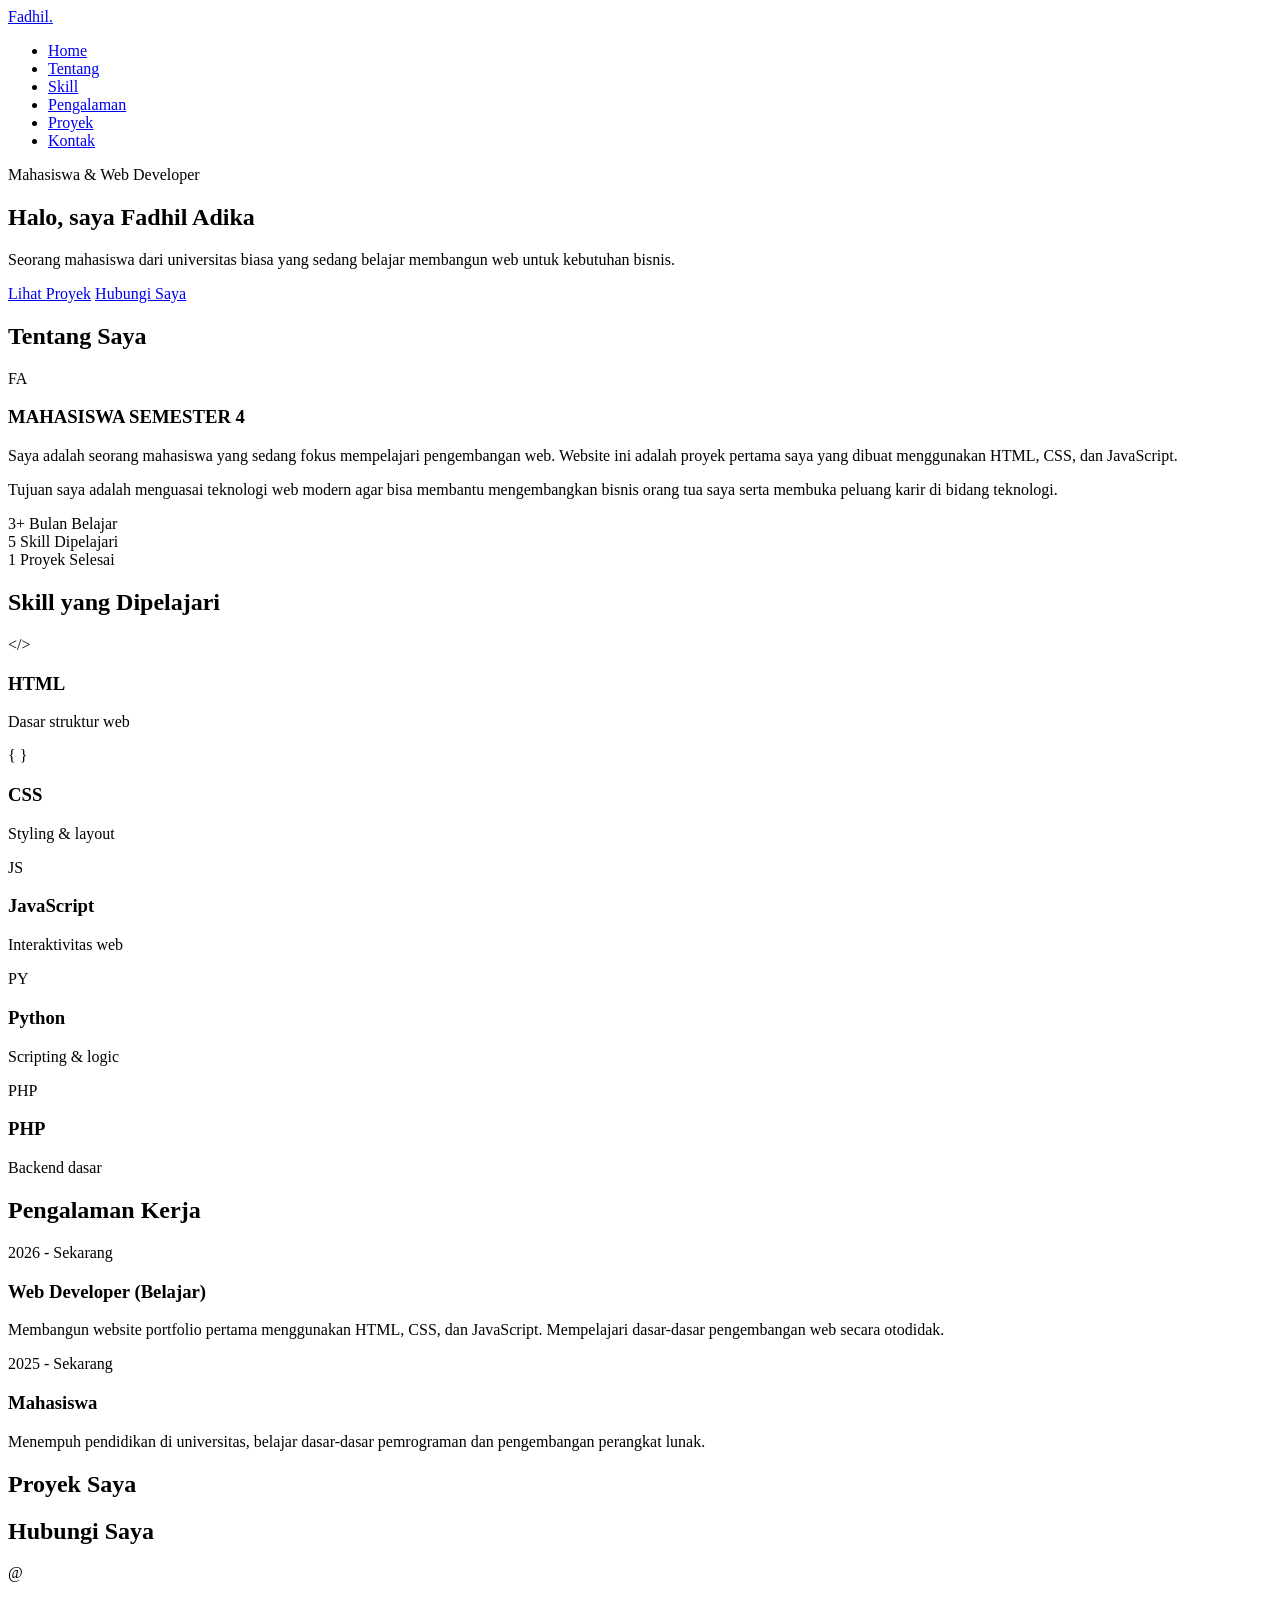
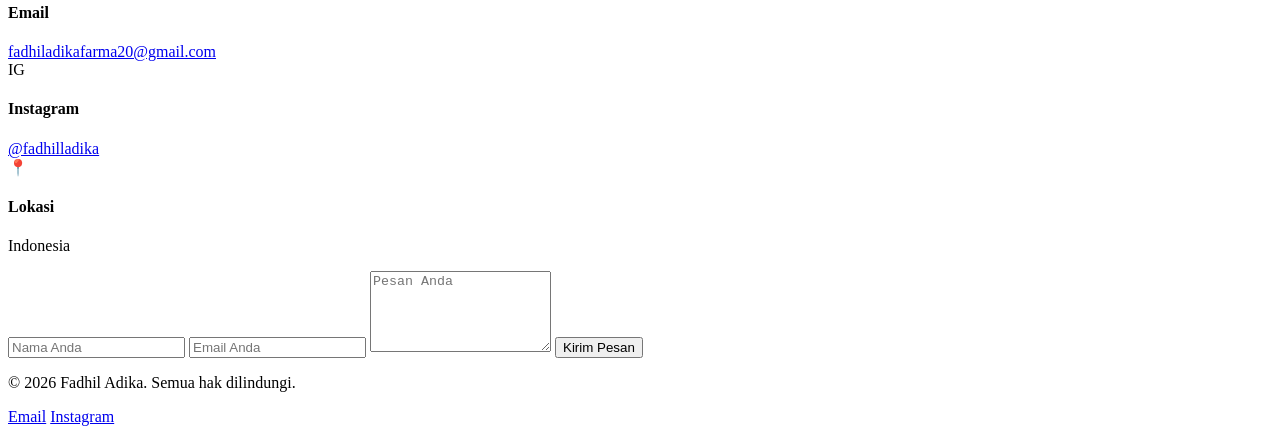
==== backend/templates/index.html @ 2621794d "Portfolio Fadhil Adika - Flask + Frontend" ====
<!DOCTYPE html>
<html lang="id">
<head>
    <meta charset="UTF-8">
    <meta name="viewport" content="width=device-width, initial-scale=1.0">
    <title>Fadhil Adika | Portfolio</title>
    <link rel="stylesheet" href="/static/css/style.css">
</head>
<body>
    <header class="header">
        <div class="container">
            <a href="#" class="logo">Fadhil<span>.</span></a>
            <nav class="navbar">
                <ul class="nav-menu">
                    <li><a href="#home" class="nav-link active">Home</a></li>
                    <li><a href="#about" class="nav-link">Tentang</a></li>
                    <li><a href="#skills" class="nav-link">Skill</a></li>
                    <li><a href="#experience" class="nav-link">Pengalaman</a></li>
                    <li><a href="#projects" class="nav-link">Proyek</a></li>
                    <li><a href="#contact" class="nav-link">Kontak</a></li>
                </ul>
                <div class="hamburger">
                    <span></span>
                    <span></span>
                    <span></span>
                </div>
            </nav>
        </div>
    </header>

    <section class="hero" id="home">
        <div class="container">
            <div class="hero-content">
                <span class="hero-subtitle">Mahasiswa & Web Developer</span>
                <h1 class="hero-title">Halo, saya <span>Fadhil Adika</span></h1>
                <p class="hero-desc">Seorang mahasiswa dari universitas biasa yang sedang belajar membangun web untuk kebutuhan bisnis.</p>
                <div class="hero-actions">
                    <a href="#projects" class="btn btn-primary">Lihat Proyek</a>
                    <a href="#contact" class="btn btn-outline">Hubungi Saya</a>
                </div>
            </div>
        </div>
    </section>

    <section class="about section" id="about">
        <div class="container">
            <h2 class="section-title">Tentang <span>Saya</span></h2>
            <div class="about-grid">
                <div class="about-image">
                    <div class="about-image-box">
                        <span class="initials">FA</span>
                    </div>
                </div>
                <div class="about-text">
                    <h3>MAHASISWA SEMESTER 4</h3>
                    <p>Saya adalah seorang mahasiswa yang sedang fokus mempelajari pengembangan web. Website ini adalah proyek pertama saya yang dibuat menggunakan HTML, CSS, dan JavaScript.</p>
                    <p>Tujuan saya adalah menguasai teknologi web modern agar bisa membantu mengembangkan bisnis orang tua saya serta membuka peluang karir di bidang teknologi.</p>
                    <div class="about-stats">
                        <div class="stat">
                            <span class="stat-number">3+</span>
                            <span class="stat-label">Bulan Belajar</span>
                        </div>
                        <div class="stat">
                            <span class="stat-number">5</span>
                            <span class="stat-label">Skill Dipelajari</span>
                        </div>
                        <div class="stat">
                            <span class="stat-number">1</span>
                            <span class="stat-label">Proyek Selesai</span>
                        </div>
                    </div>
                </div>
            </div>
        </div>
    </section>

    <section class="skills section" id="skills">
        <div class="container">
            <h2 class="section-title">Skill yang <span>Dipela<span class="highlight-underline">jari</span></span></h2>
            <div class="skills-grid">
                <div class="skill-card" data-delay="0">
                    <div class="skill-icon">
                        <span>&lt;/&gt;</span>
                    </div>
                    <h3>HTML</h3>
                    <p>Dasar struktur web</p>
                    <div class="skill-bar">
                        <div class="skill-progress" style="width: 70%"></div>
                    </div>
                </div>
                <div class="skill-card" data-delay="1">
                    <div class="skill-icon">
                        <span>{ }</span>
                    </div>
                    <h3>CSS</h3>
                    <p>Styling & layout</p>
                    <div class="skill-bar">
                        <div class="skill-progress" style="width: 60%"></div>
                    </div>
                </div>
                <div class="skill-card" data-delay="2">
                    <div class="skill-icon">
                        <span>JS</span>
                    </div>
                    <h3>JavaScript</h3>
                    <p>Interaktivitas web</p>
                    <div class="skill-bar">
                        <div class="skill-progress" style="width: 40%"></div>
                    </div>
                </div>
                <div class="skill-card" data-delay="3">
                    <div class="skill-icon">
                        <span>PY</span>
                    </div>
                    <h3>Python</h3>
                    <p>Scripting & logic</p>
                    <div class="skill-bar">
                        <div class="skill-progress" style="width: 45%"></div>
                    </div>
                </div>
                <div class="skill-card" data-delay="4">
                    <div class="skill-icon">
                        <span>PHP</span>
                    </div>
                    <h3>PHP</h3>
                    <p>Backend dasar</p>
                    <div class="skill-bar">
                        <div class="skill-progress" style="width: 35%"></div>
                    </div>
                </div>
            </div>
        </div>
    </section>

    <section class="experience section" id="experience">
        <div class="container">
            <h2 class="section-title">Pengalaman <span>Kerja</span></h2>
            <div class="timeline">
                <div class="timeline-item">
                    <div class="timeline-dot"></div>
                    <div class="timeline-date">2026 - Sekarang</div>
                    <div class="timeline-content">
                        <h3>Web Developer (Belajar)</h3>
                        <p>Membangun website portfolio pertama menggunakan HTML, CSS, dan JavaScript. Mempelajari dasar-dasar pengembangan web secara otodidak.</p>
                    </div>
                </div>
                <div class="timeline-item">
                    <div class="timeline-dot"></div>
                    <div class="timeline-date">2025 - Sekarang</div>
                    <div class="timeline-content">
                        <h3>Mahasiswa</h3>
                        <p>Menempuh pendidikan di universitas, belajar dasar-dasar pemrograman dan pengembangan perangkat lunak.</p>
                    </div>
                </div>
            </div>
        </div>
    </section>

    <section class="projects section" id="projects">
        <div class="container">
            <h2 class="section-title">Proyek <span>Saya</span></h2>
            <div class="projects-grid" id="projectsGrid">
            </div>
        </div>
    </section>

    <section class="contact section" id="contact">
        <div class="container">
            <h2 class="section-title">Hubungi <span>Saya</span></h2>
            <div class="contact-content">
                <div class="contact-info">
                    <div class="contact-item">
                        <span class="contact-icon">@</span>
                        <div>
                            <h4>Email</h4>
                            <a href="mailto:fadhiladikafarma20@gmail.com">fadhiladikafarma20@gmail.com</a>
                        </div>
                    </div>
                    <div class="contact-item">
                        <span class="contact-icon">IG</span>
                        <div>
                            <h4>Instagram</h4>
                            <a href="https://instagram.com/fadhilladika" target="_blank">@fadhilladika</a>
                        </div>
                    </div>
                    <div class="contact-item">
                        <span class="contact-icon">📍</span>
                        <div>
                            <h4>Lokasi</h4>
                            <p>Indonesia</p>
                        </div>
                    </div>
                </div>
                <form class="contact-form" id="contactForm">
                    <input type="text" name="name" placeholder="Nama Anda" required>
                    <input type="email" name="email" placeholder="Email Anda" required>
                    <textarea rows="5" name="message" placeholder="Pesan Anda" required></textarea>
                    <button type="submit" class="btn btn-primary">Kirim Pesan</button>
                </form>
            </div>
        </div>
    </section>

    <footer class="footer">
        <div class="container">
            <p>&copy; 2026 Fadhil Adika. Semua hak dilindungi.</p>
            <div class="footer-links">
                <a href="mailto:fadhiladikafarma20@gmail.com">Email</a>
                <a href="https://instagram.com/fadhilladika" target="_blank">Instagram</a>
            </div>
        </div>
    </footer>

    <script src="/static/js/script.js"></script>
</body>
</html>
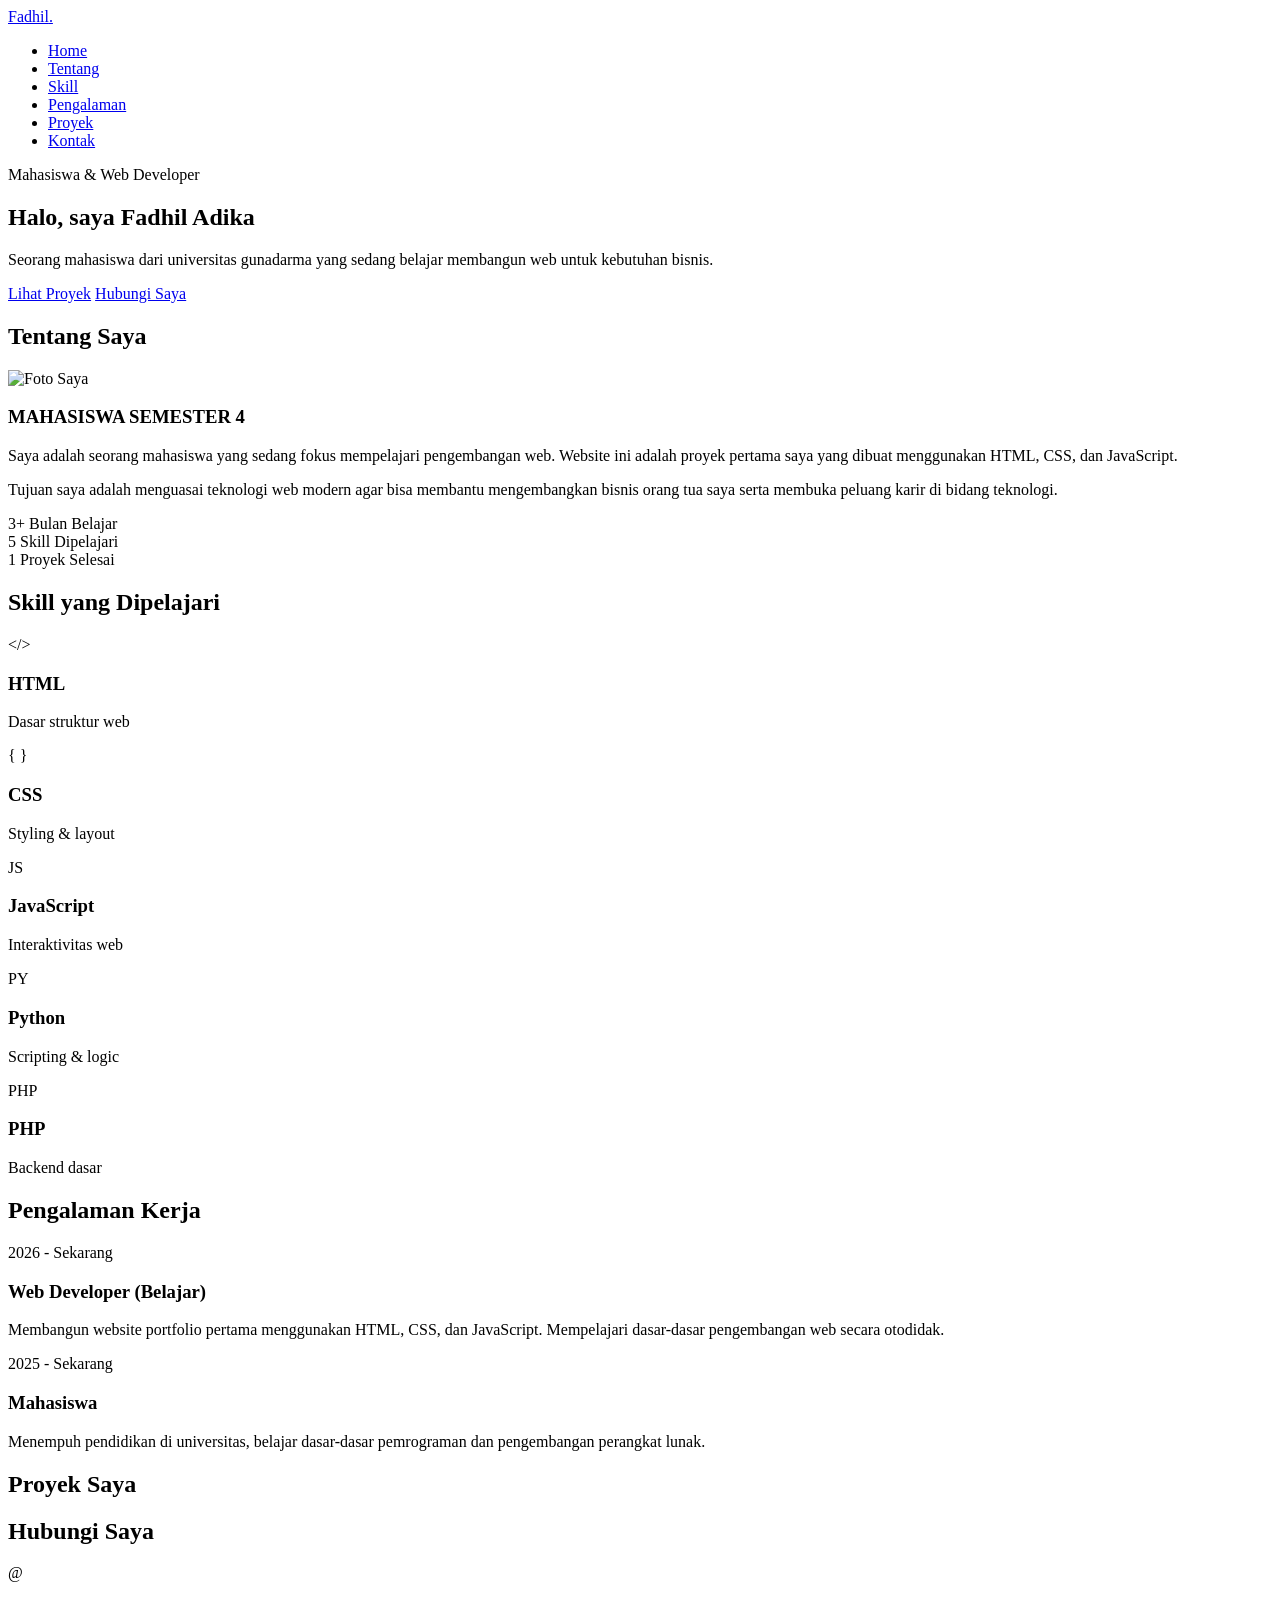
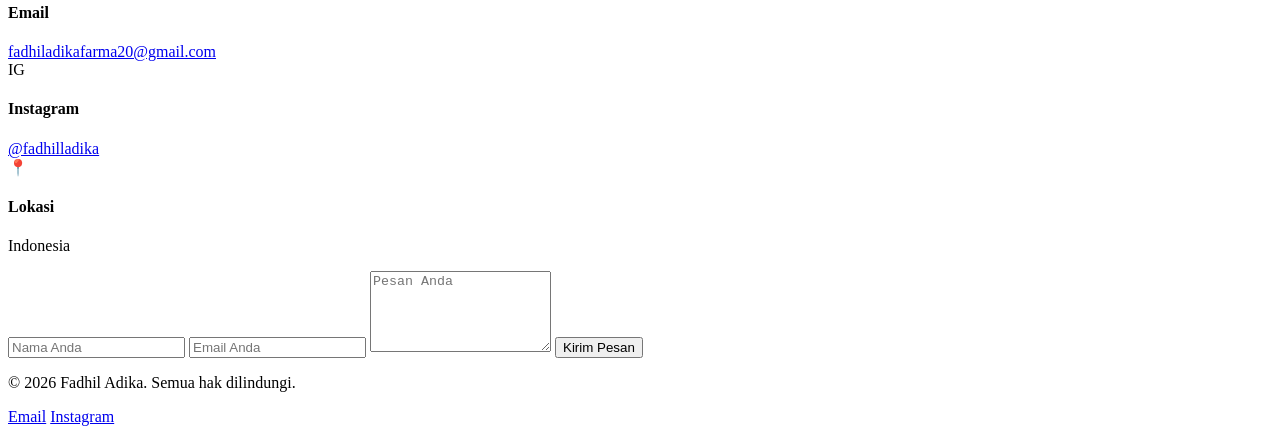
==== commit 8746e1c5: "Tambah foto profil" ====
--- a/backend/templates/index.html
+++ b/backend/templates/index.html
@@ -33,7 +33,7 @@
             <div class="hero-content">
                 <span class="hero-subtitle">Mahasiswa & Web Developer</span>
                 <h1 class="hero-title">Halo, saya <span>Fadhil Adika</span></h1>
-                <p class="hero-desc">Seorang mahasiswa dari universitas biasa yang sedang belajar membangun web untuk kebutuhan bisnis.</p>
+                <p class="hero-desc">Seorang mahasiswa dari universitas gunadarma yang sedang belajar membangun web untuk kebutuhan bisnis.</p>
                 <div class="hero-actions">
                     <a href="#projects" class="btn btn-primary">Lihat Proyek</a>
                     <a href="#contact" class="btn btn-outline">Hubungi Saya</a>
@@ -48,7 +48,7 @@
             <div class="about-grid">
                 <div class="about-image">
                     <div class="about-image-box">
-                        <span class="initials">FA</span>
+                        <img src="/static/images/foto-saya.jpg" alt="Foto Saya" class="about-photo">
                     </div>
                 </div>
                 <div class="about-text">
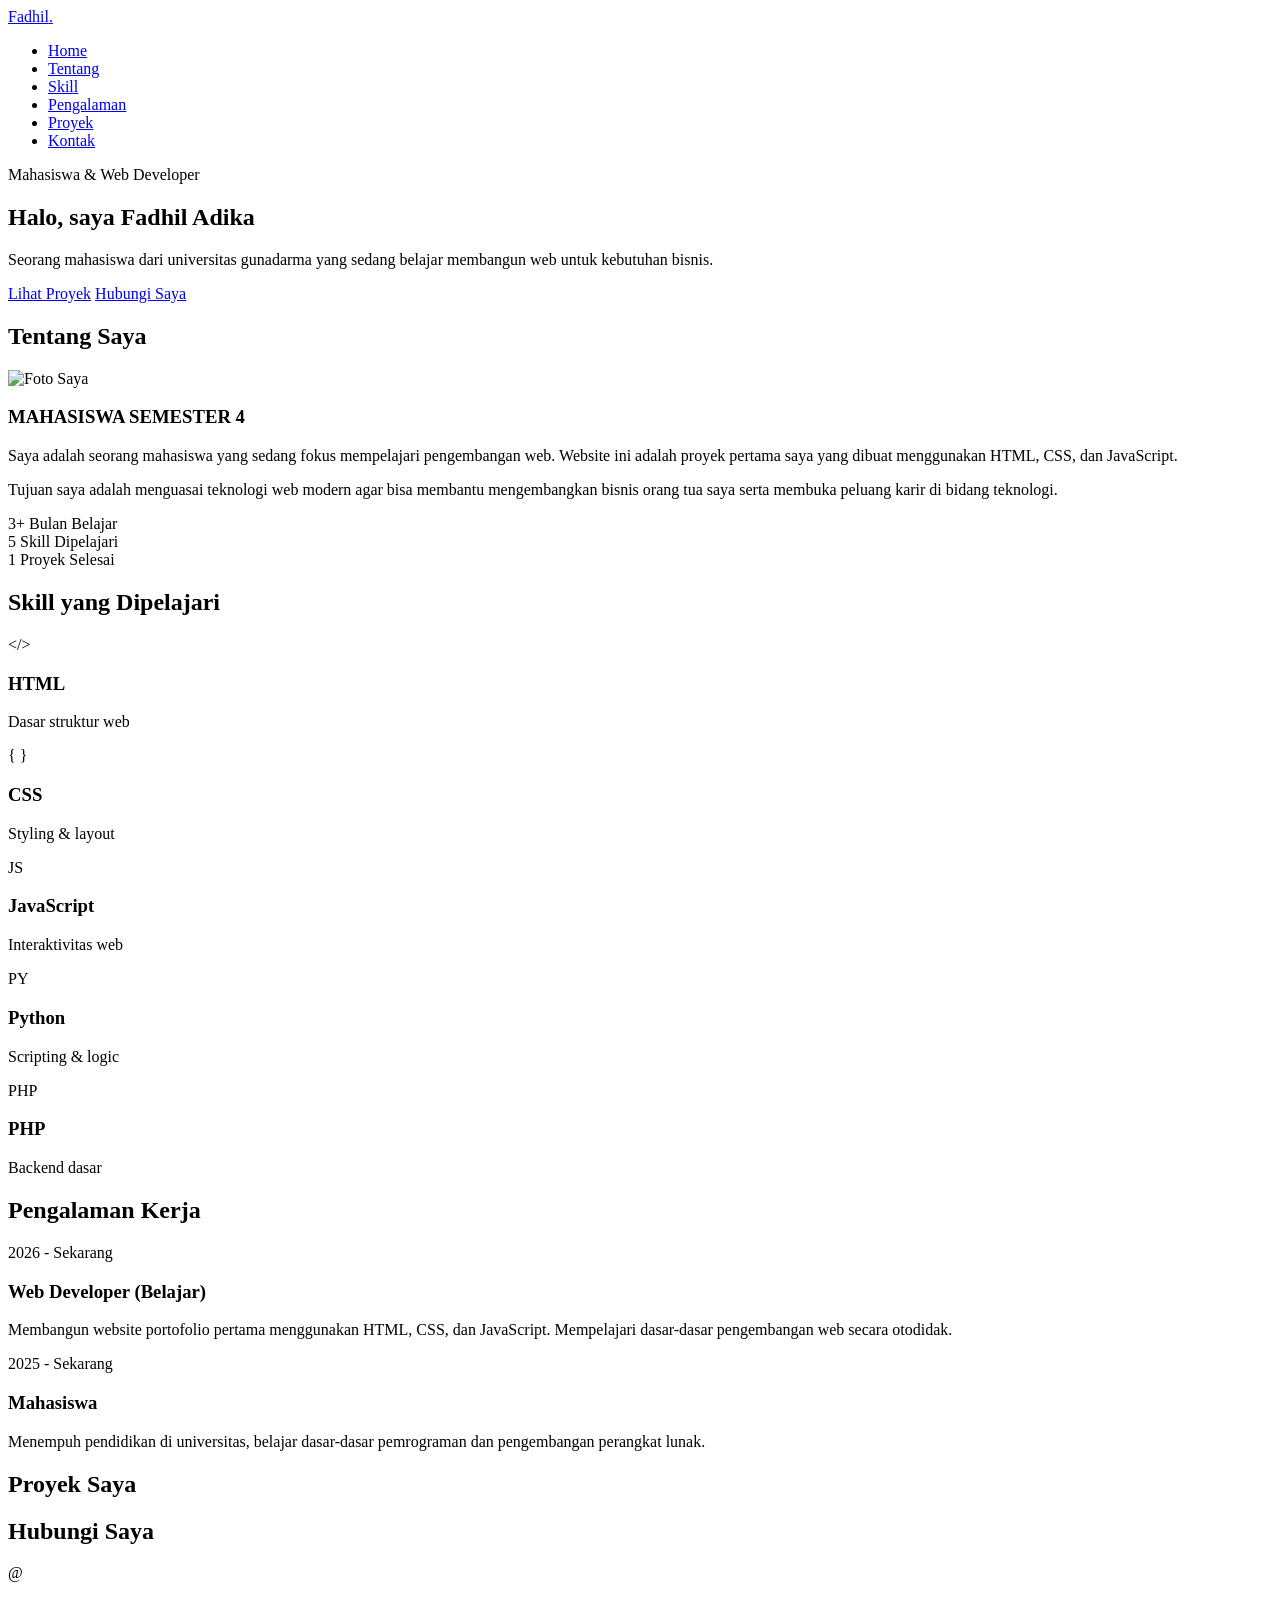
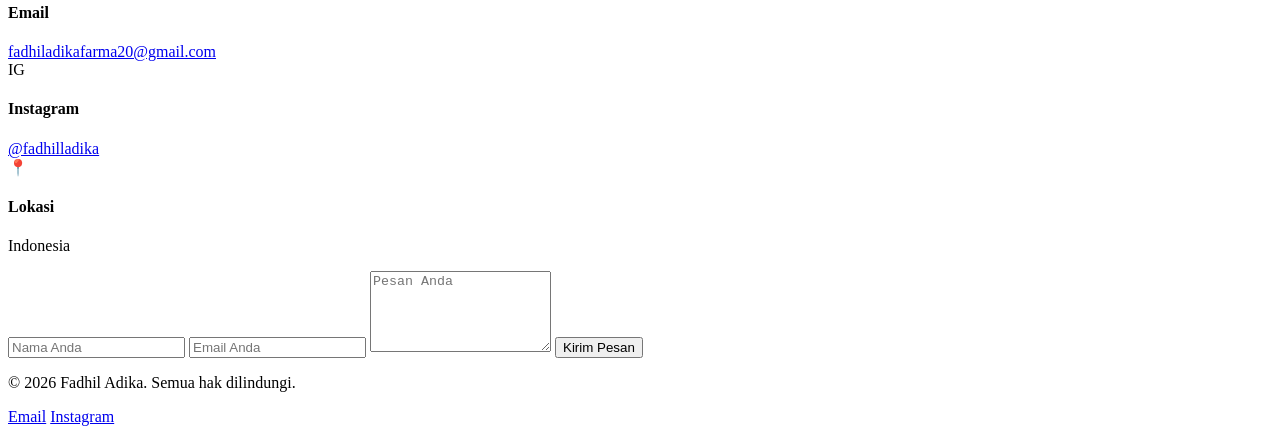
==== commit 8f6263d3: "Perbaiki ejaan: portfolio menjadi portofolio" ====
--- a/backend/templates/index.html
+++ b/backend/templates/index.html
@@ -3,7 +3,7 @@
 <head>
     <meta charset="UTF-8">
     <meta name="viewport" content="width=device-width, initial-scale=1.0">
-    <title>Fadhil Adika | Portfolio</title>
+    <title>Fadhil Adika | Portofolio</title>
     <link rel="stylesheet" href="/static/css/style.css">
 </head>
 <body>
@@ -29,6 +29,7 @@
     </header>
 
     <section class="hero" id="home">
+        <div class="hero-3d" id="hero3d"></div>
         <div class="container">
             <div class="hero-content">
                 <span class="hero-subtitle">Mahasiswa & Web Developer</span>
@@ -141,7 +142,7 @@
                     <div class="timeline-date">2026 - Sekarang</div>
                     <div class="timeline-content">
                         <h3>Web Developer (Belajar)</h3>
-                        <p>Membangun website portfolio pertama menggunakan HTML, CSS, dan JavaScript. Mempelajari dasar-dasar pengembangan web secara otodidak.</p>
+                        <p>Membangun website portofolio pertama menggunakan HTML, CSS, dan JavaScript. Mempelajari dasar-dasar pengembangan web secara otodidak.</p>
                     </div>
                 </div>
                 <div class="timeline-item">
@@ -211,6 +212,8 @@
         </div>
     </footer>
 
+    <script src="https://cdnjs.cloudflare.com/ajax/libs/three.js/r128/three.min.js"></script>
+    <script src="/static/js/three-scene.js"></script>
     <script src="/static/js/script.js"></script>
 </body>
 </html>
